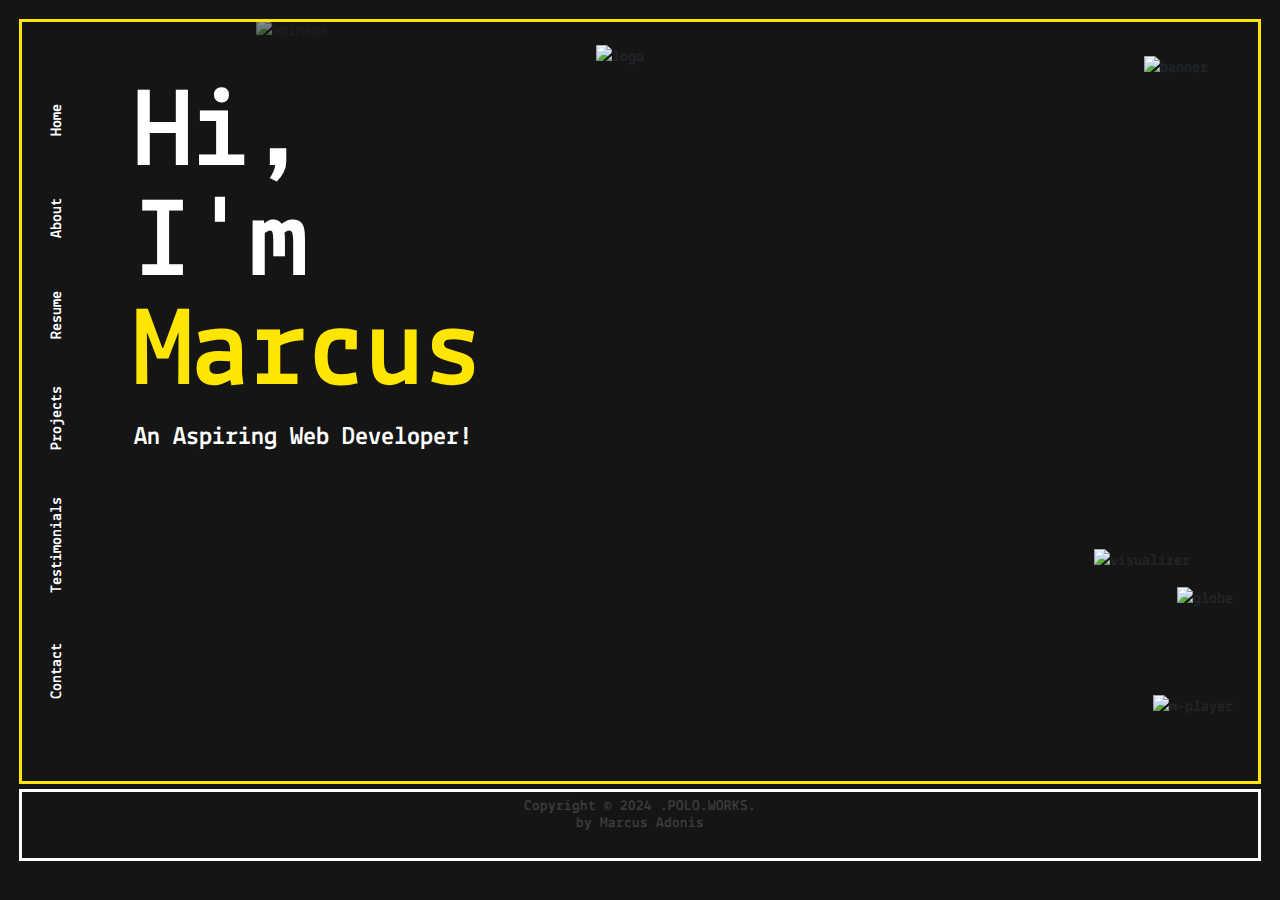
==== index.html @ 08cfb1de "Fixing" ====
<!DOCTYPE html>
<html lang="en">
<head>
    <meta charset="UTF-8">
    <meta name="viewport" content="width=device-width, initial-scale=1.0">
    <link rel= "stylesheet" href= "https://maxst.icons8.com/vue-static/landings/line-awesome/line-awesome/1.3.0/css/line-awesome.min.css" >
    <link href="https://cdn.jsdelivr.net/npm/bootstrap@5.3.3/dist/css/bootstrap.min.css" rel="stylesheet" integrity="sha384-QWTKZyjpPEjISv5WaRU9OFeRpok6YctnYmDr5pNlyT2bRjXh0JMhjY6hW+ALEwIH" crossorigin="anonymous">
    <link rel="stylesheet" href="./CSS/styles.css">
    <title>Portfolio</title>
    <meta name="viewport" content="initial-scale=1">
</head>
<body>
    <img src="https://itz-marcus.github.io/Project_images/1st_page_clear.png" alt="bgimage">
     <img src="https://itz-marcus.github.io/Project_images/Logo.png" alt="logo">
     <section>
         
         <div id="border">
            <div class="flexing">
                <div>
                    <div id="navbar"  class="container">
                          <div class="">
                            <a href=""><div>Home</div></a>
                          </div>
                          <div class="">
                            <a href="./HTML/About.html"><div>About</div></a>
                          </div>
                          <div class="">
                            <a href=""><div>Resume</div></a>
                          </div>
                          <div class="">
                            <a href=""><div>Projects</div></a>
                          </div>
                          <div class="">
                            <a href=""><div>Testimonials</div></a>
                          </div>
                          <div class="">
                            <a href=""><div>Contact</div></a>
                          </div>
                      </div>
                </div>
                <div>
                    <div class="home-title">
                     <h1>Hi,<br> I'm <br><b  class="highlight">Marcus</b></h1>
                    </div>
                    <div>
                        <p>An Aspiring Web Developer!</p>
                    </div>
                    <i class="lab la-github"></i>
                    <i class="lab la-pinterest-p"></i>
                    <i class="lab la-linkedin-in"></i>

                </div>
                <div class="effects">
                    <img src="https://itz-marcus.github.io/Project_images/PoloBanner.gif" alt="banner">   
                     <img src="https://itz-marcus.github.io/Project_images/globe.gif" alt="globe">  
                     <img src="https://itz-marcus.github.io/Project_images/media_controller.png" alt="m-player">
                     <img src="https://itz-marcus.github.io/Project_images/visualizer.gif" alt="visualizer">
                </div> 
                

            </div>    
        </div>
        
    </section>
    
    
    <footer>
        <div id="foot"><div class="cr">Copyright © 2024 .POLO.WORKS. <br> by Marcus Adonis</div> </div>
    </footer>
    
    <script src="https://cdn.jsdelivr.net/npm/bootstrap@5.3.3/dist/js/bootstrap.bundle.min.js" integrity="sha384-YvpcrYf0tY3lHB60NNkmXc5s9fDVZLESaAA55NDzOxhy9GkcIdslK1eN7N6jIeHz" crossorigin="anonymous"></script>
</body>
</html>
---- CSS/styles.css ----
@import url('https://fonts.googleapis.com/css2?family=Lekton:ital,wght@0,400;0,700;1,400&family=Pixelify+Sans:wght@400..700&display=swap');

/* Home Page */
body{
    background-color: #151515;
    font-family: "Lekton", monospace;
    font-style:normal;
    font-weight: bolder;
}
img[alt='bgimage']{
    height: 85vh;
    background-repeat: no-repeat;
    opacity: 0.5; 
    position: absolute;
    z-index: -1;
    left: 20%;
    margin-left: auto;
    margin-right:auto;
    object-fit: contain;
}
.flexing{
    display: flex;
}
#navbar{
    height: 75vh;
    display: flex;
    justify-content:space-evenly;
    flex-direction: column;
    gap: 5%;
    width: 70px;
    margin-top:50% ;
}


#navbar div:nth-child(3) {
    margin-bottom: 20%;
}
#navbar div:nth-child(5) {
    margin-top: 90%;
    margin-bottom: 10%;
}
  
a div{
    rotate: -90deg;
}
a{
    text-decoration: none;
    color: white;
    transition: 0.5s;
}
a:hover{
    color:rgb(255, 230, 0);
    text-shadow: 0px 2px 0px  rgb(53, 53, 53) ;
}
i{
font-size: 50px;
color: white;    
margin-left: 5%;
font-weight: lighter;
cursor: pointer;
transition: 0.2s;
}
i:hover{
    color: rgb(255, 230, 0);
    text-shadow: 0px 2px 0px  rgb(53, 53, 53) ;
    transform: scale(120%);
}
.home-title{
width: 600px;
margin-top: 10%;
}
img[alt='logo']{
    height: 7vh;
    background-repeat: no-repeat; 
    position: absolute;
    z-index: -1;
    top: 5%;
    left: 46.6%;
    margin-left: auto;
    margin-right:auto;

}
.border div {
 transform: scale(1.2);
 transition-duration: 2sec;
}
.effects>*{
display: flex;
flex-direction: column;
height: 20px;
}
img[alt='banner']{
    height: 57vh;
    background-repeat: no-repeat; 
    position: absolute;
    z-index: -1;
    top: 6vh;
    right: 5.5vw;
    margin: 2px;
}
img[alt='globe']{
    height: 12vh;
    background-repeat: no-repeat; 
    position: absolute;
    z-index: -1;
    top:65vh;
    right: 3.5vw;
    margin: 2px;
}
img[alt='visualizer']{
    height: 19vh;
    background-repeat: no-repeat; 
    position: absolute;
    z-index: -1;
    top:61vh;
    right: 7vw;
}
img[alt='m-player']{
    height: 9vh;
    background-repeat: no-repeat; 
    position: absolute;
    z-index: -1;
    top:77vh;
    right: 3.5vw;
    margin: 2px;
}
#border{
    border: solid 3px rgb(255, 230, 0);
    margin-top: 1.5%;
    margin-left: 1.5%;
    margin-right: 1.5%;
    width: auto;
    height:85vh;
}
#border h1{
    font-size: 9vw;
    margin-left: 7%;
    margin-top: 5%;
    font-weight:bolder;
    color: white;
    line-height: 0.95;
}
#border p{
    font-size: 2vw;
    margin-left: 7%;
    font-weight:bolder;
    color: white;
    font-family: "Lekton", monospace;
    font-style:normal;
}
#foot{
    position: relative;
    border:solid 3px white;
    margin: 0.4%;
    width: auto;
    height: 8vh;
    margin-bottom: 1.5%;
    margin-left: 1.5%;
    margin-right: 1.5%;
    text-align: center;
    line-height: 300%;
    font-size: 1.2vw;
    line-height: 1.1;
    color: rgb(60, 60, 60);
}
.cr{
    padding:0.5%;
    margin: auto;
}
.highlight{
        color:rgb(255, 230, 0);
}
#Home_opt{
    rotate:-90deg;
}
/* About page */
.flexing2{
    display: flex;
    width: 65%;
    margin-top: 7%;
    margin-left: 10%;

}
img[alt='backgrounds']{
    height: 65vh;
    top:10%;
    background-repeat: no-repeat;
    opacity: 0.5; 
    position: absolute;
    z-index: -1;
    left: 15%;
    margin-left: auto;
    margin-right:auto;
    object-fit: contain;
}
img[alt='pfp']{
    height: 55vh;
    left: 15%;
    margin-left: auto;
    margin-right:auto;
    object-fit: contain;
}
h2{
    color: white;
    font-weight: 600;
    font-size: 180%;
    margin-left: 6%;
}
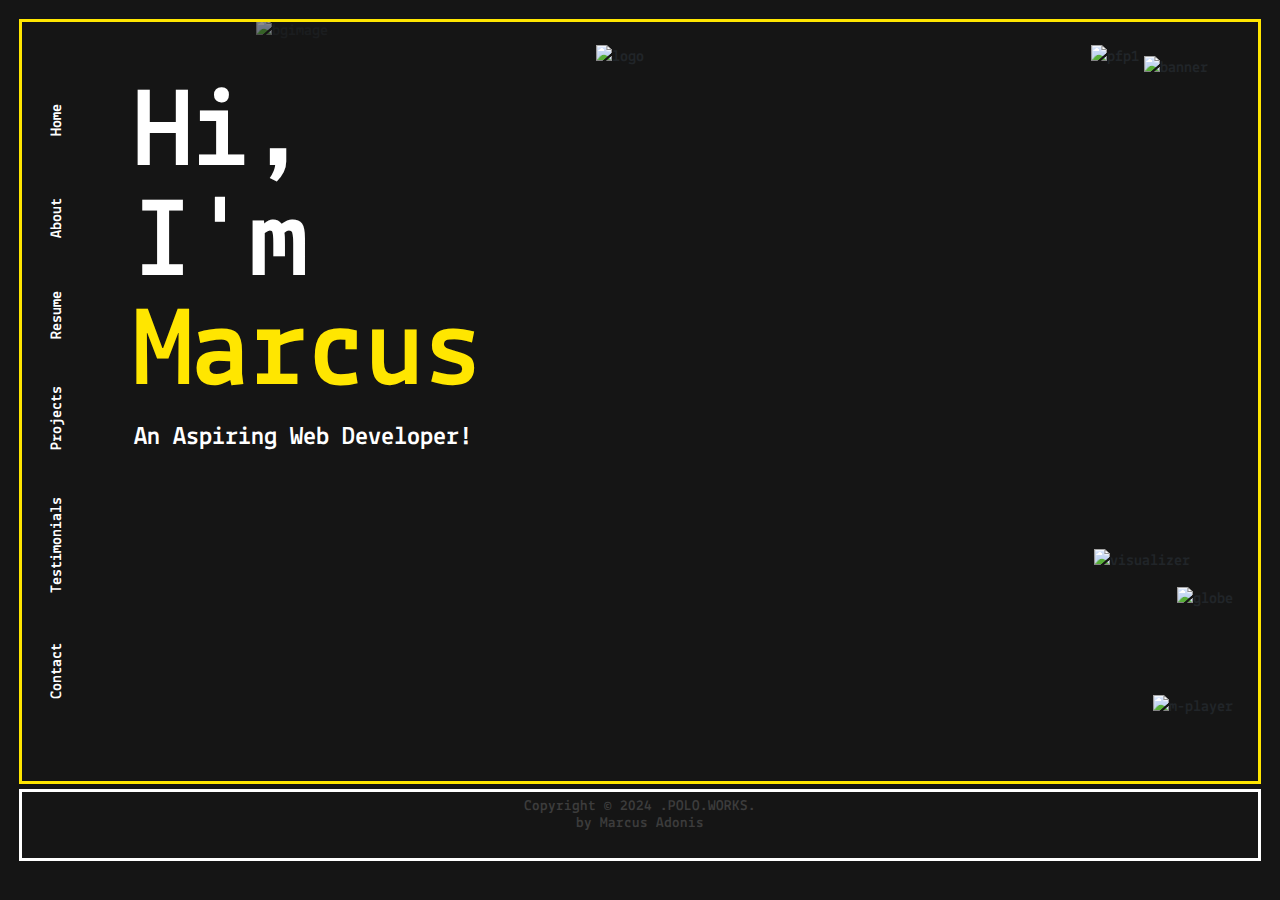
==== commit 49512d6b: "Added profile picture on index and finshed page 2" ====
--- a/index.html
+++ b/index.html
@@ -6,12 +6,12 @@
     <link rel= "stylesheet" href= "https://maxst.icons8.com/vue-static/landings/line-awesome/line-awesome/1.3.0/css/line-awesome.min.css" >
     <link href="https://cdn.jsdelivr.net/npm/bootstrap@5.3.3/dist/css/bootstrap.min.css" rel="stylesheet" integrity="sha384-QWTKZyjpPEjISv5WaRU9OFeRpok6YctnYmDr5pNlyT2bRjXh0JMhjY6hW+ALEwIH" crossorigin="anonymous">
     <link rel="stylesheet" href="./CSS/styles.css">
-    <title>Portfolio</title>
+    <title>Portfolio | Marcus Adonis</title>
     <meta name="viewport" content="initial-scale=1">
 </head>
 <body>
-    <img src="https://itz-marcus.github.io/Project_images/1st_page_clear.png" alt="bgimage">
-     <img src="https://itz-marcus.github.io/Project_images/Logo.png" alt="logo">
+    <img src="https://itz-marcus.github.io/Project_images/1st_page_clear.png" alt="bgimage" loading="lazy">
+     <img src="https://itz-marcus.github.io/Project_images/Logo.png" alt="logo" loading="lazy">
      <section>
          
          <div id="border">
@@ -22,7 +22,7 @@
                             <a href=""><div>Home</div></a>
                           </div>
                           <div class="">
-                            <a href="./HTML/About.html"><div>About</div></a>
+                            <a href="./HTML/About.html" loading="lazy"><div>About</div></a>
                           </div>
                           <div class="">
                             <a href=""><div>Resume</div></a>
@@ -51,10 +51,11 @@
 
                 </div>
                 <div class="effects">
-                    <img src="https://itz-marcus.github.io/Project_images/PoloBanner.gif" alt="banner">   
-                     <img src="https://itz-marcus.github.io/Project_images/globe.gif" alt="globe">  
-                     <img src="https://itz-marcus.github.io/Project_images/media_controller.png" alt="m-player">
-                     <img src="https://itz-marcus.github.io/Project_images/visualizer.gif" alt="visualizer">
+                    <img src="https://itz-marcus.github.io/Project_images/PoloBanner.gif" alt="banner" loading="lazy">   
+                     <img src="https://itz-marcus.github.io/Project_images/globe.gif" alt="globe" loading="lazy">  
+                     <img src="https://itz-marcus.github.io/Project_images/media_controller.png" alt="m-player" loading="lazy">
+                     <img src="https://itz-marcus.github.io/Project_images/visualizer.gif" alt="visualizer" loading="lazy">
+                     <img src="https://itz-marcus.github.io/Project_images/pfp1.png" alt="pfp1" loading="lazy">
                 </div> 
                 
 
--- a/CSS/styles.css
+++ b/CSS/styles.css
@@ -78,7 +78,15 @@
     left: 46.6%;
     margin-left: auto;
     margin-right:auto;
-
+}
+img[alt='pfp1']{
+    height: 16%;
+    position: absolute;
+    z-index: -1;
+    top: 5%;
+    right: 11%;
+    margin-left: auto;
+    margin-right:auto;
 }
 .border div {
  transform: scale(1.2);
@@ -176,10 +184,21 @@
 /* About page */
 .flexing2{
     display: flex;
+    /* flex-wrap: wrap; */
     width: 65%;
     margin-top: 7%;
     margin-left: 10%;
 
+}
+@media screen and (max-width:300px){
+ .flexing2{
+    flex-wrap: wrap;
+
+ }  
+ 
+ div:has(img[alt='bgimage']){
+    display: none;
+ }
 }
 img[alt='backgrounds']{
     height: 65vh;
@@ -194,15 +213,26 @@
     object-fit: contain;
 }
 img[alt='pfp']{
-    height: 55vh;
+    /* height: 10%; */
+    width: 110%;
     left: 15%;
     margin-left: auto;
     margin-right:auto;
     object-fit: contain;
 }
 h2{
+    width: 300vw;
     color: white;
     font-weight: 600;
-    font-size: 180%;
+    font-size: 25px;
     margin-left: 6%;
+}
+h2 b {
+    color: rgb(255, 230, 0);
+}
+h4{
+    color: white;
+}
+h2 img{
+    height: 80px;
 }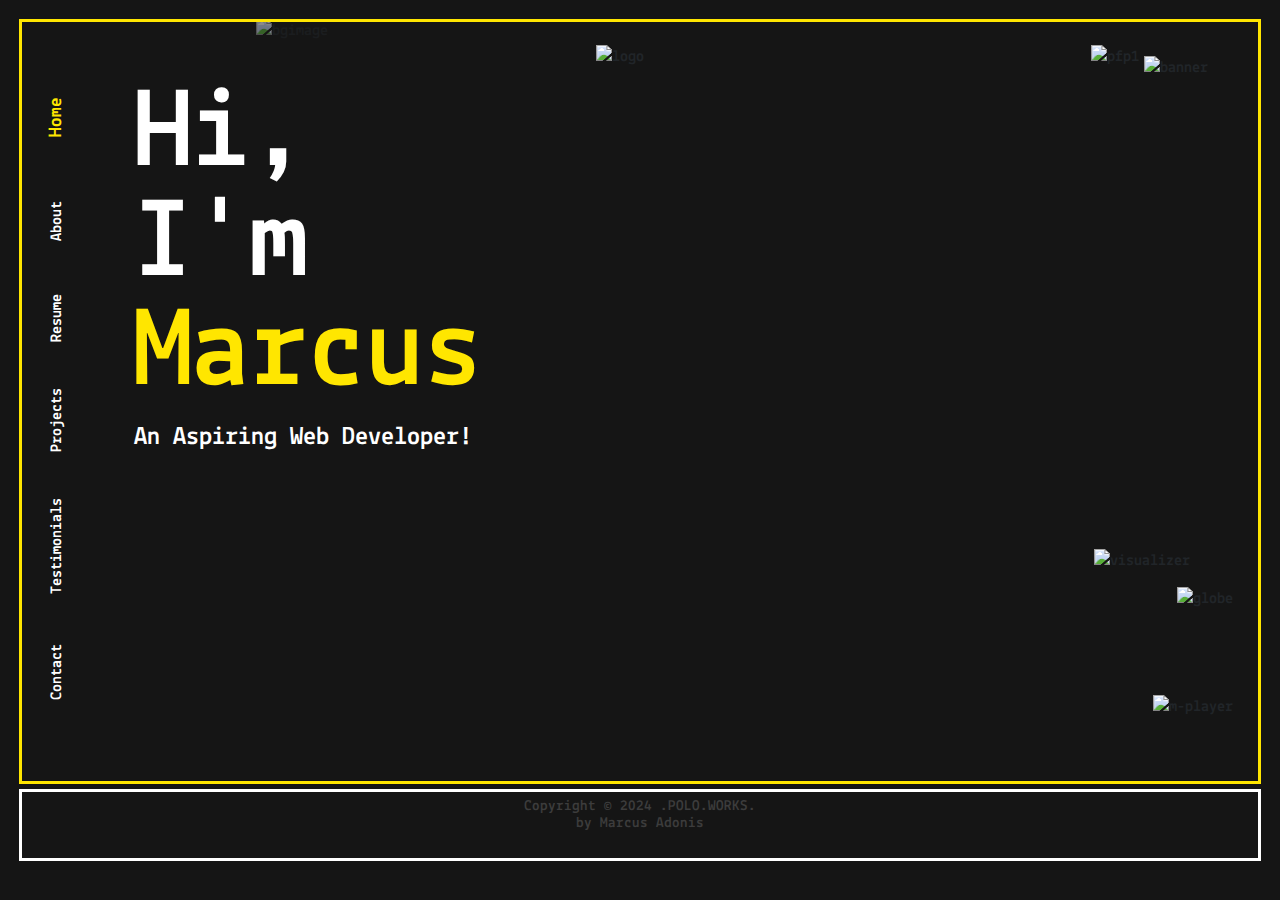
==== commit e6bd9966: "Finished page 3" ====
--- a/index.html
+++ b/index.html
@@ -19,13 +19,13 @@
                 <div>
                     <div id="navbar"  class="container">
                           <div class="">
-                            <a href=""><div>Home</div></a>
+                            <a class="select" href="#"><div>Home</div></a>
                           </div>
                           <div class="">
                             <a href="./HTML/About.html" loading="lazy"><div>About</div></a>
                           </div>
                           <div class="">
-                            <a href=""><div>Resume</div></a>
+                            <a href="./HTML/Resume.html"><div>Resume</div></a>
                           </div>
                           <div class="">
                             <a href=""><div>Projects</div></a>
--- a/CSS/styles.css
+++ b/CSS/styles.css
@@ -6,6 +6,10 @@
     font-family: "Lekton", monospace;
     font-style:normal;
     font-weight: bolder;
+}
+.select{
+    color: rgb(255, 230, 0);
+    font-size: 120%;
 }
 img[alt='bgimage']{
     height: 85vh;
@@ -235,4 +239,59 @@
 }
 h2 img{
     height: 80px;
+}
+/* Resume page */
+button div {
+    font-size: 20px;
+    font-weight: bold;
+    background-color: rgb(255, 230, 0);
+}
+#grid{
+    color:rgb(255, 230, 0);
+    width: 97vw;
+    height: 85vh;
+    font-size: 190%;
+    
+}  
+#grid b{
+    color: white;
+}  
+#grid-space{
+    height: 79vh;    
+    margin-top: 6.5%;
+}
+.timeline{
+    background-color: rgb(255, 230, 0);
+    position: absolute;
+    width: 60%;
+    height: 5px;
+    top: 43%;
+    left: 20%;
+}
+.point1{
+    background-color: rgb(255, 230, 0);
+    position: absolute;
+    border-radius: 100%;
+    width: 40px;
+    height: 40px;
+    top: 41%;
+    left: 19.5%;  
+}
+.point2{
+    background-color: rgb(255, 230, 0);
+    position: absolute;
+    border-radius: 100%;
+    width: 40px;
+    height: 40px;
+    top: 41%;
+    left: 48%;  
+}
+.point3{
+    background-color: rgb(255, 230, 0);
+    position: absolute;
+    border-radius: 100%;
+    width: 40px;
+    height: 40px;
+    top: 41%;
+    right: 19.5%;  
 }